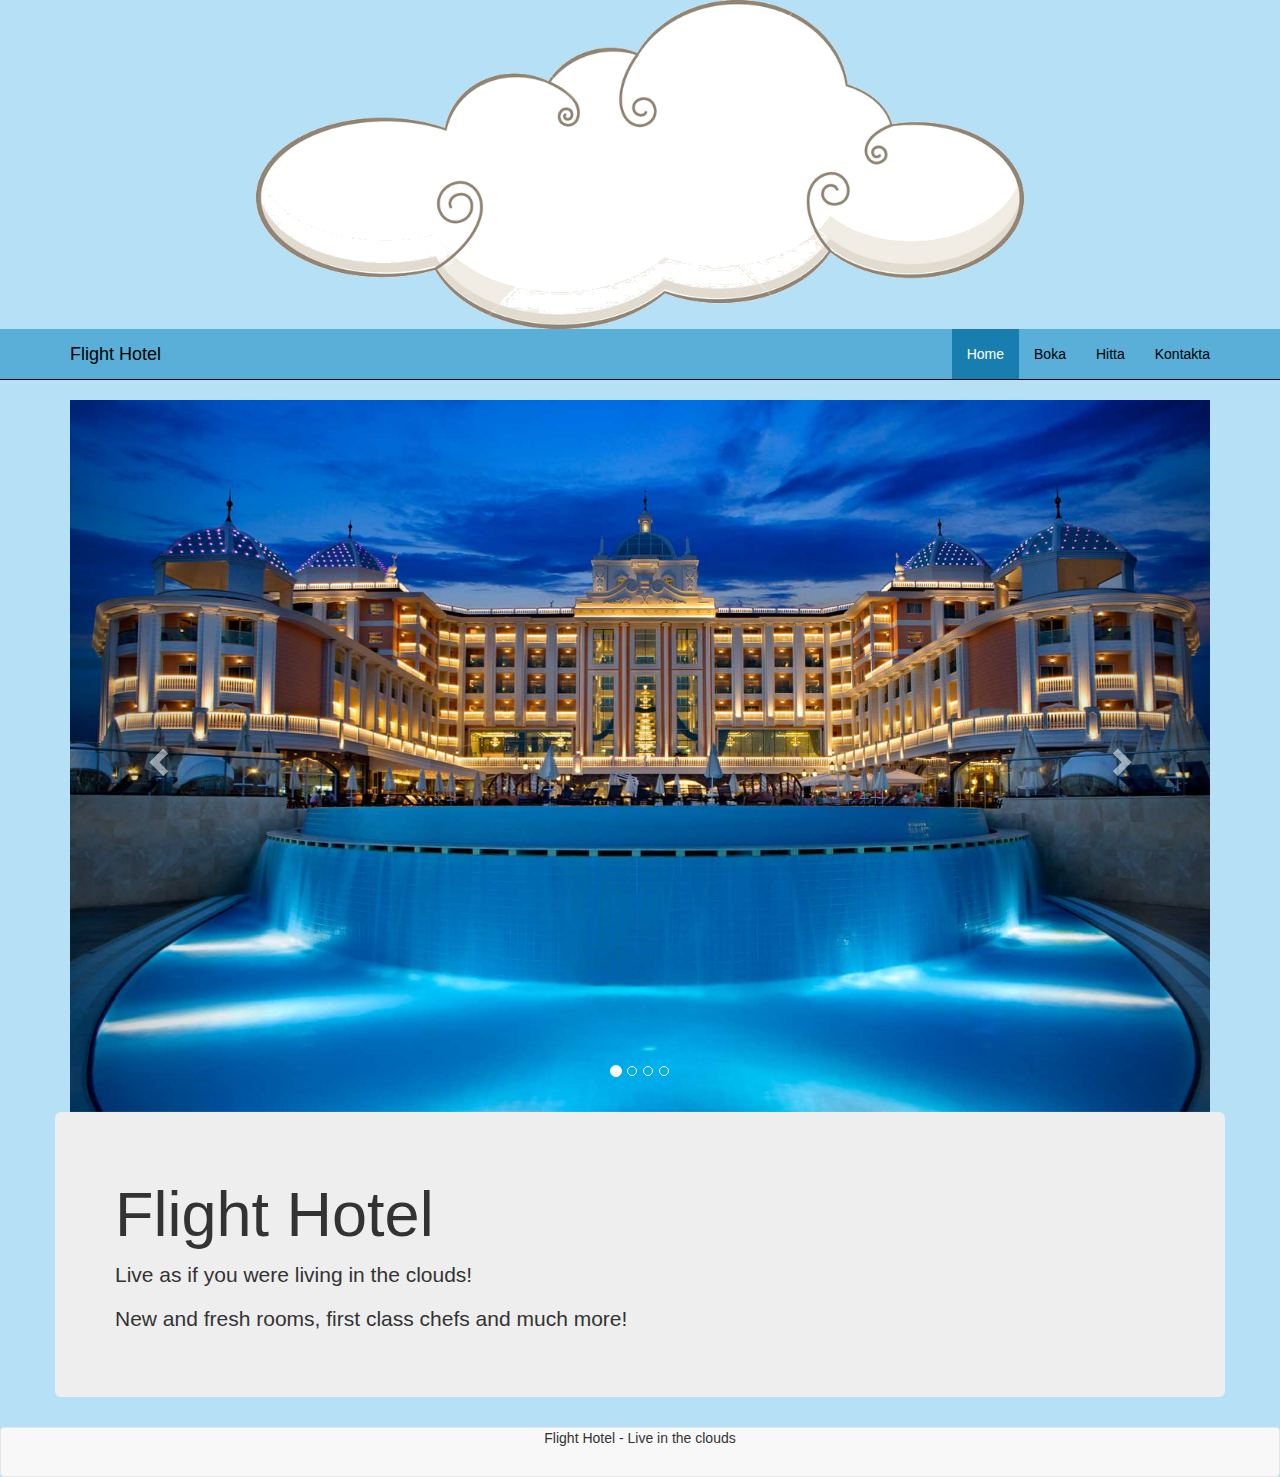
==== index.html @ d41e0a80 "Done" ====
<!DOCTYPE html>
<html>

<head>
    <!-- Text type -->
    <meta charset="utf-8">
    <!-- Screen size and Zoom -->
    <meta name="viewport" content="width=device-width, initial-scale=1.0">
    <title>Flight Hotel - Home</title>
    <!-- Css Linking -->
    <link href="css/bootstrap.min.css" rel="stylesheet">
    <link href="mall.css" rel="stylesheet"> </head>

<body>
    <!-- Navbar -->
    <header> <img src="images/molnLogga.png" alt="Moln"> </header>
    <nav class="navbar navbar-inverse navbar-static-top">
        <div class="container"> <a href="#" class="navbar-brand Text-black">Flight Hotel</a>
            <!-- Button when smaller screen -->
            <button class="navbar-toggle" data-toggle="collapse" data-target=".navHeaderCollapse"> <span class="icon-bar"></span> <span class="icon-bar"></span> <span class="icon-bar"></span> </button>
            <div class="collapse navbar-collapse navHeaderCollapse">
                <ul class="nav navbar-nav navbar-right ">
                    <!-- Sites -->
                    <li class="active Bg-Blue"><a href="index.html" class="Bg-Blue">Home</a></li>
                    <li><a href="boka.html" class="Text-black">Boka</a></li>
                    <li><a href="hitta.html" class="Text-black">Hitta</a></li>
                    <li><a href="kontakta.html" class="Text-black">Kontakta</a></li>
                </ul>
            </div>
        </div>
    </nav>
    <!-- Carousel -->
    <div class="container">
        <div id="myCarousel" class="carousel slide" data-ride="carousel">
            <!-- Indicators -->
            <ol class="carousel-indicators">
                <li data-target="#myCarousel" data-slide-to="0" class="active"></li>
                <li data-target="#myCarousel" data-slide-to="1"></li>
                <li data-target="#myCarousel" data-slide-to="2"></li>
                <li data-target="#myCarousel" data-slide-to="3"></li>
            </ol>
            <!-- Wrapper for slides -->
            <div class="carousel-inner" role="listbox">
                <div class="item active"> <img src="images/Flight-Hotel.jpg" alt="Hotel Exterior" height="1200px" width="1920px"> </div>
                <div class="item"> <img src="images/Flight-Hotel-Lobby.jpg" alt="Hotel Lobby" height="1200px" width="1920px"> </div>
                <div class="item"> <img src="images/flight-hotel-restaurant-12.jpg" alt="Hotel Resturant" height="1200px" width="1920px"> </div>
                <div class="item"> <img src="images/Flight-Hotel-Room.jpg" alt="Hotel Room" height="1200px" width="1920px"> </div>
            </div>
            <!-- Left and right controls -->
            <a class="left carousel-control" href="#myCarousel" role="button" data-slide="prev"> <span class="glyphicon glyphicon-chevron-left" aria-hidden="true"></span> <span class="sr-only">Previous</span> </a>
            <a class="right carousel-control" href="#myCarousel" role="button" data-slide="next"> <span class="glyphicon glyphicon-chevron-right" aria-hidden="true"></span> <span class="sr-only">Next</span> </a>
        </div>
        <div class="row">
            <div class="jumbotron">
                <h1 class="display-3">Flight Hotel</h1>
                <p class="lead">Live as if you were living in the clouds!</p>
                <p>New and fresh rooms, first class chefs and much more!</p>
            </div>
        </div>
    </div>
    <!-- Footer with info -->
    <div class="navbar navbar-default navbar-static-bottom Margin-0">
        <div class="container">
            <footer class="footer">
                <p>Flight Hotel - Live in the clouds</p>
            </footer>
        </div>
    </div>
    <!-- Script linking -->
    <script src="http://code.jquery.com/jquery-1.11.3.min.js"></script>
    <script src="js/bootstrap.min.js"></script>
</body>

</html>
---- mall.css ----
header img {
    width: 60%;
    display: block;
    margin-left: auto;
    margin-right: auto;
}

body {
    background-color: #B5E0F5;
}

nav {
    background-color: #59AFD8 !important;
}

.Bg-Blue {
    background-color: #187EB0 !important;
}

.Text-black {
    color: black !important;
}

nav a:hover {
    color: whitesmoke !important;
    text-shadow: 0 0 0.01em white, 0 0 0.01em white, 0 0 0.01em white
}

footer {
    text-align: center;
}

.Margin-0 {
    margin: 0;
}

#map-container {
    height: 300px;
}

.height {
    height: 450px;
}
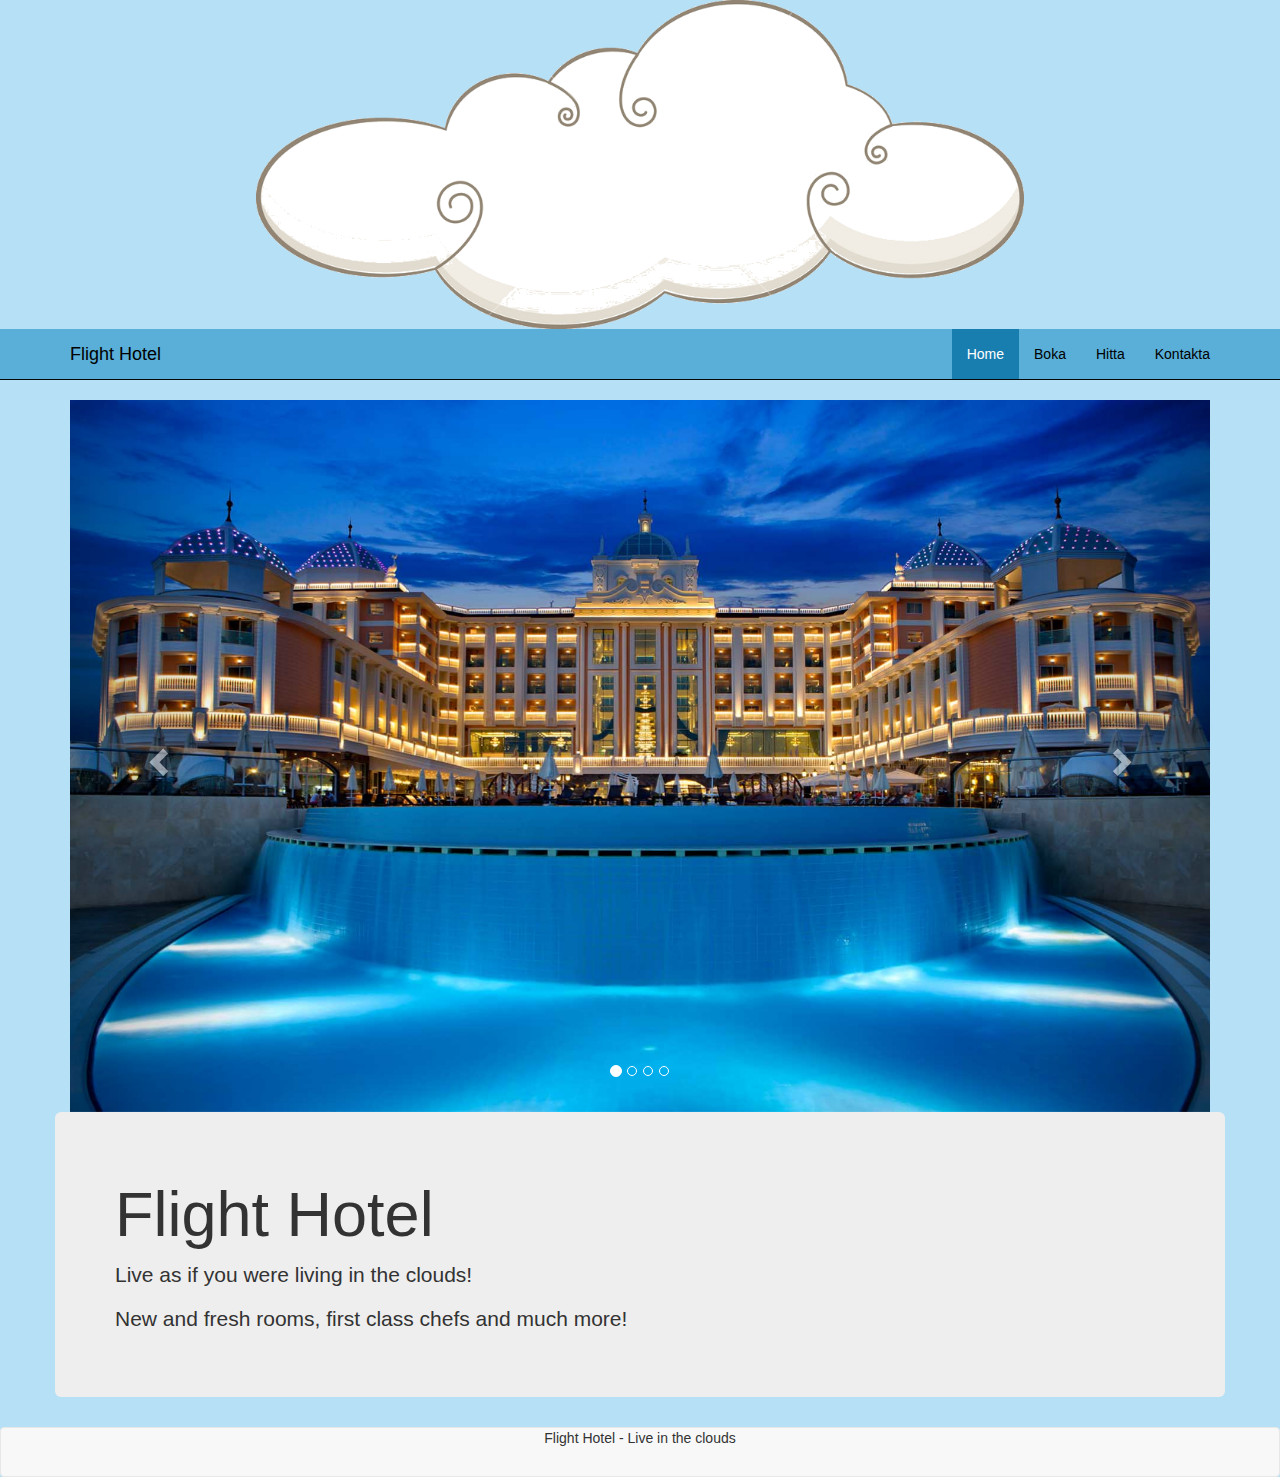
==== commit 00ca3e0f: "ok 2.0" ====
--- a/index.html
+++ b/index.html
@@ -41,10 +41,10 @@
             </ol>
             <!-- Wrapper for slides -->
             <div class="carousel-inner" role="listbox">
-                <div class="item active"> <img src="images/Flight-Hotel.jpg" alt="Hotel Exterior" height="1200px" width="1920px"> </div>
-                <div class="item"> <img src="images/Flight-Hotel-Lobby.jpg" alt="Hotel Lobby" height="1200px" width="1920px"> </div>
-                <div class="item"> <img src="images/flight-hotel-restaurant-12.jpg" alt="Hotel Resturant" height="1200px" width="1920px"> </div>
-                <div class="item"> <img src="images/Flight-Hotel-Room.jpg" alt="Hotel Room" height="1200px" width="1920px"> </div>
+                <div class="item active"> <img src="images/Flight-Hotel.jpg" alt="Hotel Exterior"> </div>
+                <div class="item"> <img src="images/Flight-Hotel-Lobby.jpg" alt="Hotel Lobby"> </div>
+                <div class="item"> <img src="images/flight-hotel-restaurant-12.jpg" alt="Hotel Resturant"> </div>
+                <div class="item"> <img src="images/Flight-Hotel-Room.jpg" alt="Hotel Room"> </div>
             </div>
             <!-- Left and right controls -->
             <a class="left carousel-control" href="#myCarousel" role="button" data-slide="prev"> <span class="glyphicon glyphicon-chevron-left" aria-hidden="true"></span> <span class="sr-only">Previous</span> </a>
@@ -67,7 +67,7 @@
         </div>
     </div>
     <!-- Script linking -->
-    <script src="http://code.jquery.com/jquery-1.11.3.min.js"></script>
+    <script src="js/jquery-3.1.1.min.js"></script>
     <script src="js/bootstrap.min.js"></script>
 </body>
 
